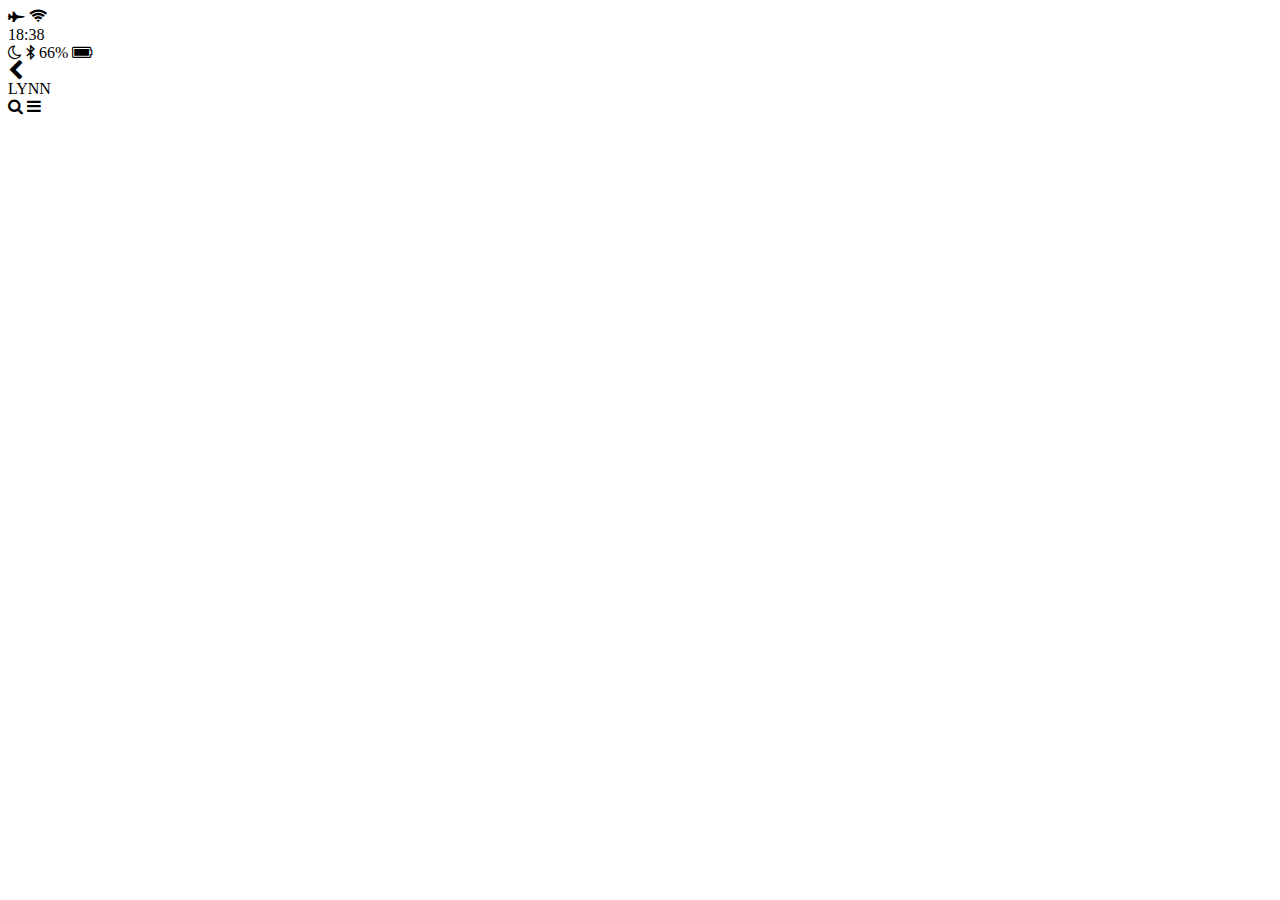
==== chat.html @ fbbc54cc "more, find, chats, profile update" ====
<!DOCTYPE html>
<html lang="en">
<head>
    <meta charset="UTF-8">
    <meta name="viewport" content="width=device-width, initial-scale=1.0">
    <meta http-equiv="X-UA-Compatible" content="ie=edge">
    <link rel="stylesheet" href="https://stackpath.bootstrapcdn.com/font-awesome/4.7.0/css/font-awesome.min.css">
    <title>Chat</title>
</head>
<body>
    <header>
        <div class="header__top">
            <div class="header__column">
                <i class="fa fa-fighter-jet"></i>
                <i class="fa fa-wifi"></i>
            </div>
            <div class="header__column">
                <span class="header__time">18:38</span>
            </div>
            <div class="header__column">
               <i class="fa fa-moon-o"></i>
                <i class="fa fa-bluetooth-b"></i>
                <span class="header__battery">66% <i class="fa fa-battery-full"></i></span>
            </div>
        </div>
        <div class="header__bottom">
            <div class="header__column">
                <i class="fa fa-chevron-left fa-lg"></i>
            </div>
            <div class="header__column">
                <span class="header__text">LYNN</span>
            </div>
            <div class="header__column">
                <i class="fa fa-search"></i>
                <i class="fa fa-bars"></i>
            </div>
        </div>
    </header>
</body>
</html>
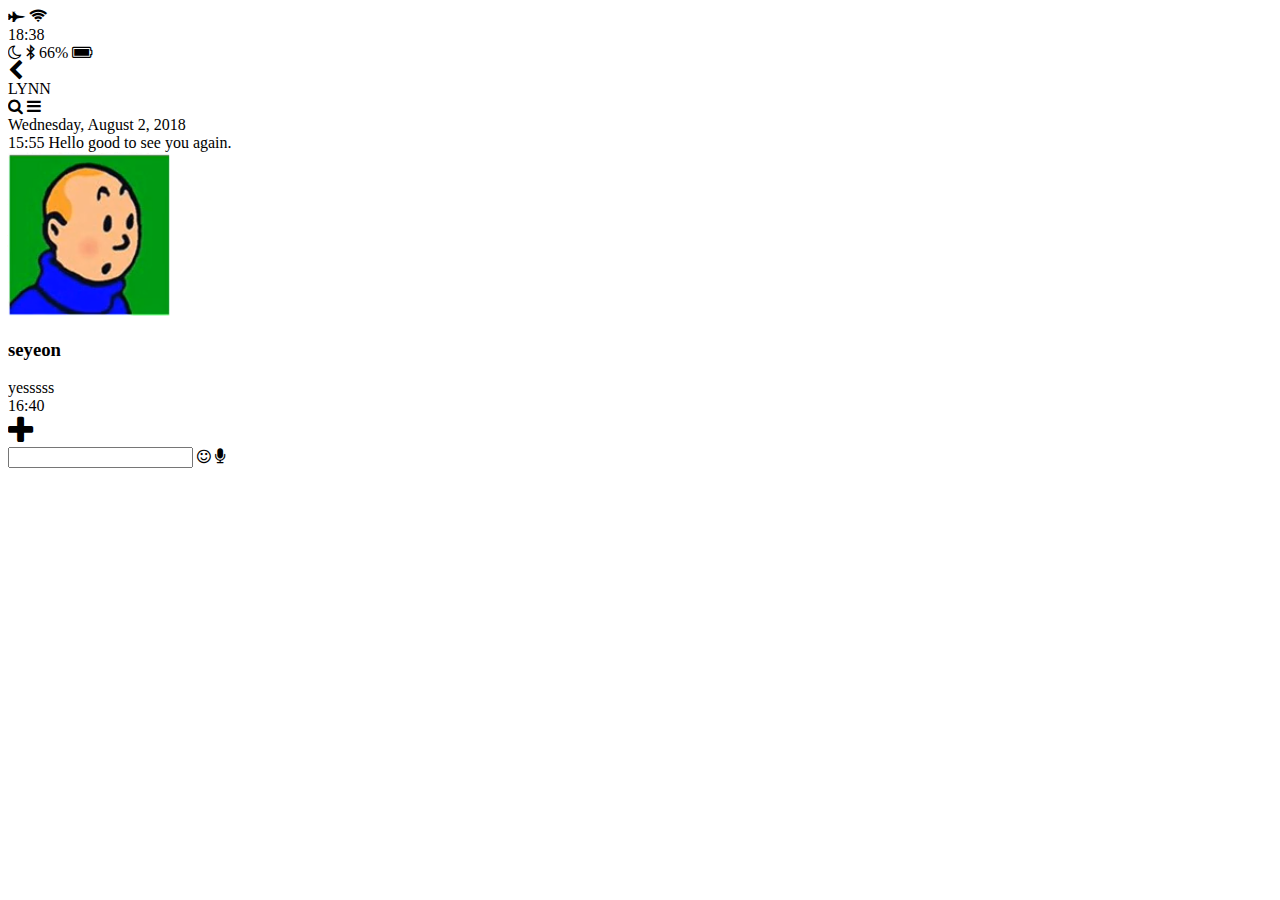
==== commit fbeebd2a: "chat update" ====
--- a/chat.html
+++ b/chat.html
@@ -36,5 +36,38 @@
             </div>
         </div>
     </header>
+    <main class="chat">
+        <div class="dat-divider">
+            <span class="date-diver__text">Wednesday, August 2, 2018</span>
+        </div>
+        <div class="chat__message chat__message-from-me">
+            <span class="chat__message-time">15:55</span>
+            <span class="chat__message-body">
+                Hello good to see you again.
+            </span>
+        </div>
+        <div class="chat__message chat__message-to-me">
+            <img src="images/avatar.PNG" alt="" class="chat__message-avatar">
+            <div class="chat__message-center">
+                <h3 class="chat__message-username">
+                    seyeon
+                </h3>
+                <span class="chat__message-body">
+                        yesssss
+                </span>
+            </div>
+            <span class="chat__message-time">16:40</span>
+        </div>
+    </main>
+    <div class="type-message">
+        <i class="fa fa-plus fa-2x"></i>
+        <div class="type-message__input">
+            <input type="text">
+            <i class="fa fa-smile-o"></i>
+            <span class="record-message">
+                <i class="fa fa-microphone"></i>
+            </span>
+        </div>
+    </div>
 </body>
 </html>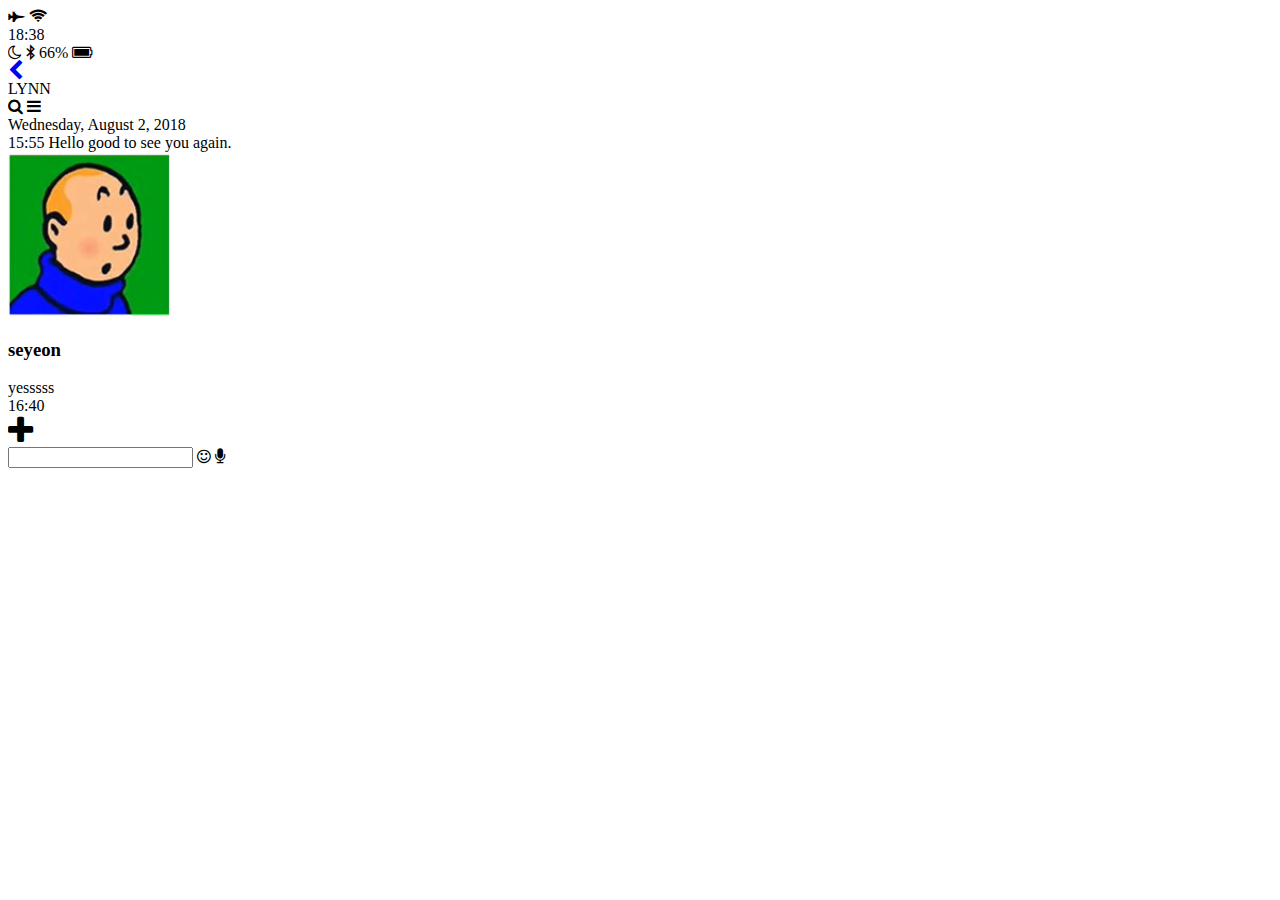
==== commit 5511c494: "chat+profile" ====
--- a/chat.html
+++ b/chat.html
@@ -25,7 +25,9 @@
         </div>
         <div class="header__bottom">
             <div class="header__column">
+                <a href="chats.html">
                 <i class="fa fa-chevron-left fa-lg"></i>
+                </a>
             </div>
             <div class="header__column">
                 <span class="header__text">LYNN</span>
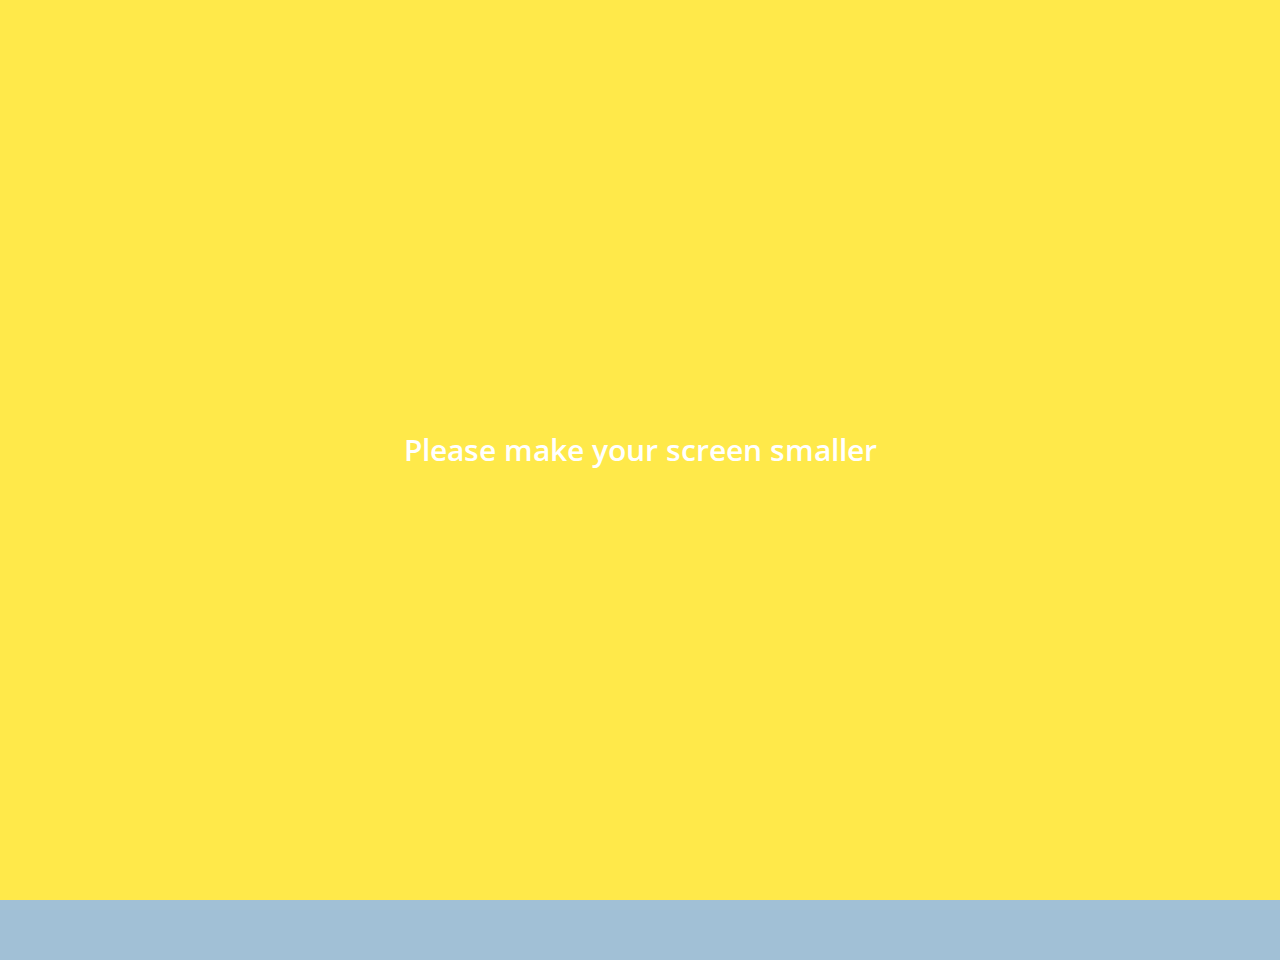
==== commit 55881f36: "kakaotalk" ====
--- a/chat.html
+++ b/chat.html
@@ -5,10 +5,11 @@
     <meta name="viewport" content="width=device-width, initial-scale=1.0">
     <meta http-equiv="X-UA-Compatible" content="ie=edge">
     <link rel="stylesheet" href="https://stackpath.bootstrapcdn.com/font-awesome/4.7.0/css/font-awesome.min.css">
+    <link rel="stylesheet" href="css/style.css">
     <title>Chat</title>
 </head>
-<body>
-    <header>
+<body class="body-chat">
+    <header class="top-header chat-header">
         <div class="header__top">
             <div class="header__column">
                 <i class="fa fa-fighter-jet"></i>
@@ -39,7 +40,7 @@
         </div>
     </header>
     <main class="chat">
-        <div class="dat-divider">
+        <div class="date-divider">
             <span class="date-diver__text">Wednesday, August 2, 2018</span>
         </div>
         <div class="chat__message chat__message-from-me">
@@ -62,14 +63,17 @@
         </div>
     </main>
     <div class="type-message">
-        <i class="fa fa-plus fa-2x"></i>
+        <i class="fa fa-plus fa-lg"></i>
         <div class="type-message__input">
             <input type="text">
-            <i class="fa fa-smile-o"></i>
+            <i class="fa fa-smile-o fa-lg"></i>
             <span class="record-message">
-                <i class="fa fa-microphone"></i>
+                <i class="fa fa-microphone fa-lg"></i>
             </span>
         </div>
     </div>
+    <div class="bigScreenText">
+        <span>Please make your screen smaller</span>
+    </div>
 </body>
 </html>--- a/css/style.css
+++ b/css/style.css
@@ -0,0 +1,14 @@
+@import url('https://fonts.googleapis.com/css?family=Open+Sans:400,600');
+@import 'reset.css';
+@import 'globals.css';
+@import 'navigation.css';
+@import 'header.css';
+@import 'search-bar.css';
+@import 'friends.css';
+@import 'chats.css';
+@import 'find.css';
+@import 'more.css';
+@import 'profile.css';
+@import 'chat.css';
+@import 'bigScreen.css';
+@import 'mobile.css';